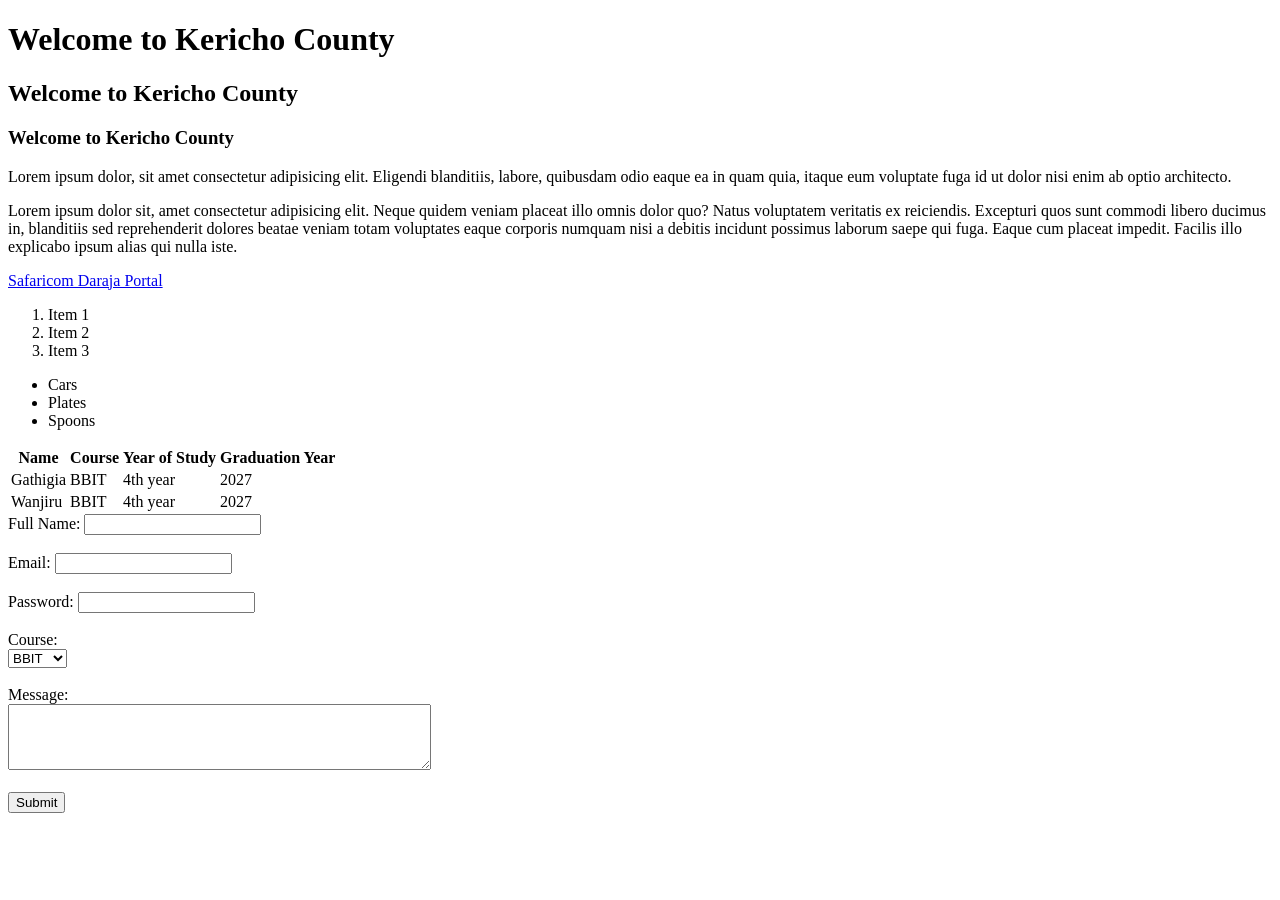
==== index.html/index.html @ 0d021045 "initial commit" ====
<!DOCTYPE html>
<html lang="en">
<head>
    <meta charset="UTF-8">
    <meta name="viewport" content="width=device-width, initial-scale=1.0">
    <title>Home - My First Website</title>
</head>
<body>
    <h1>Welcome to Kericho County</h1>
    <h2>Welcome to Kericho County</h2>
    <h3>Welcome to Kericho County</h3>
    <p>Lorem ipsum dolor, sit amet consectetur adipisicing elit. Eligendi blanditiis, labore, quibusdam odio eaque ea in quam quia, itaque eum voluptate fuga id ut dolor nisi enim ab optio architecto.</p>
    <p>Lorem ipsum dolor sit, amet consectetur adipisicing elit. Neque quidem veniam placeat illo omnis dolor quo? Natus voluptatem veritatis ex reiciendis. Excepturi quos sunt commodi libero ducimus in, blanditiis sed reprehenderit dolores beatae veniam totam voluptates eaque corporis numquam nisi a debitis incidunt possimus laborum saepe qui fuga. Eaque cum placeat impedit. Facilis illo explicabo ipsum alias qui nulla iste.</p>
    <a href="https://developer.safaricom.co.ke/" target="_blank">Safaricom Daraja Portal</a>
    <ol>
        <li>Item 1</li>
        <li>Item 2</li>
        <li>Item 3</li>
    </ol>
    <ul>
        <li>Cars</li>
        <li>Plates</li>
        <li>Spoons</li>
    </ul>
<table>
    <thead>
        <tr>
            <th>Name</th>
            <th>Course</th>
            <th>Year of Study</th>
            <th>Graduation Year</th>
        </tr>
    </thead>
    <tbody>
        <tr>
            <td>Gathigia</td>
            <td>BBIT</td>
            <td>4th year</td>
            <td>2027</td>
        </tr>
        <tr>
            <td>Wanjiru</td>
            <td>BBIT</td>
            <td>4th year</td>
            <td>2027</td>
        </tr>
    </tbody>
</table>
<form action="">
    <label for="fullname">Full Name:</label>
    <input type="text" id="fullname" name="fullname" required><br><br>
    <label for="email">Email:</label>
    <input type="email" id="email" name="email" required><br><br>
    <label for="password">Password:</label>
    <input type="password" id="password" name="password" required><br><br>
    <label for="course">Course:</label><br>
    <select name="course" id="course">
        <option value="BBIT">BBIT</option>
        <option value="BScIT">BScIT</option>
        <option value="BEng">BEng</option>
    </select><br><br>
    <label for="message">Message:</label><br>
    <textarea id="message" name="message" rows="4" cols="50" required></textarea><br><br>
    <input type="Submit" value="Submit">
</form>
               












</body>
</html>
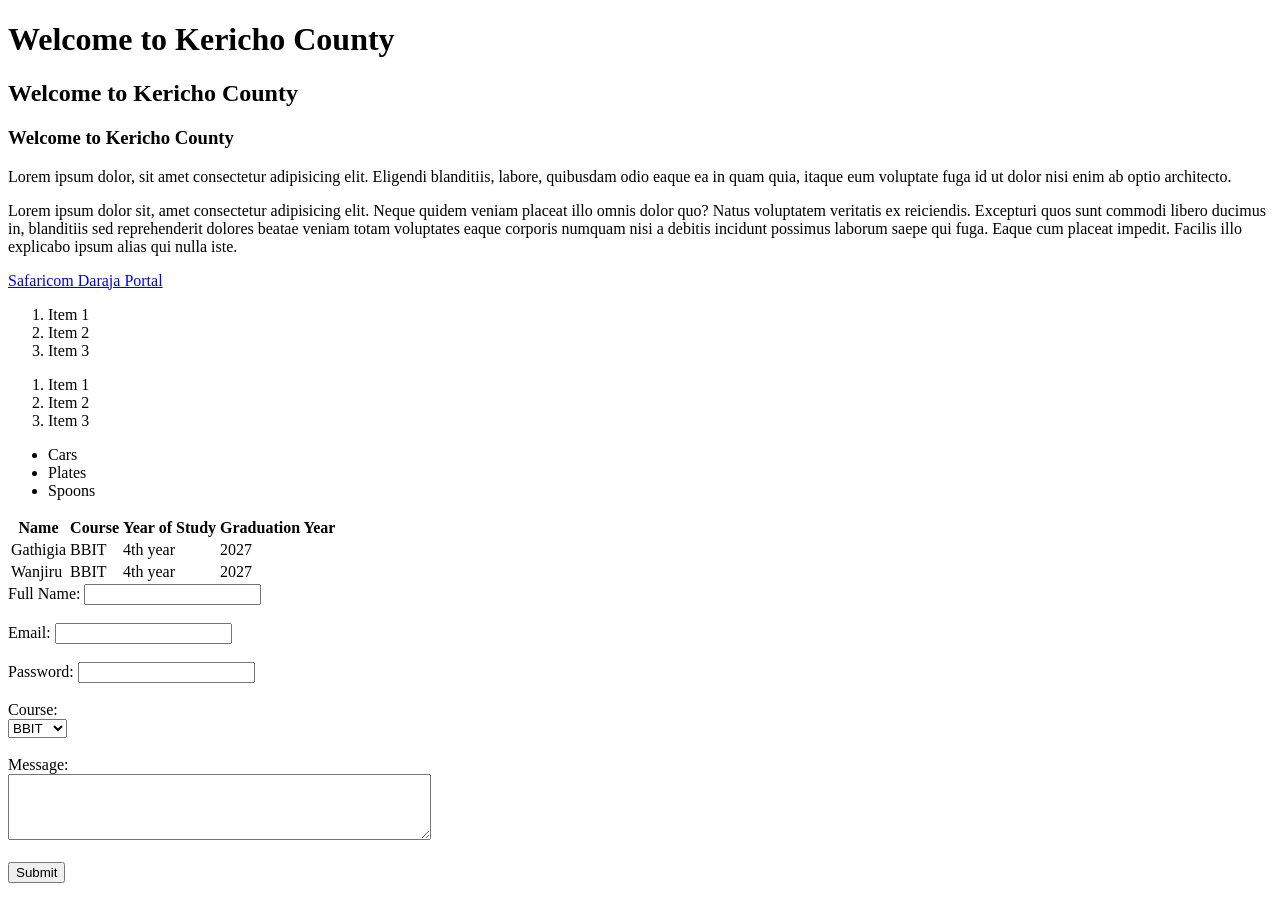
==== commit 4f2f44a3: "Added the finance module" ====
--- a/index.html/index.html
+++ b/index.html/index.html
@@ -12,6 +12,11 @@
     <p>Lorem ipsum dolor, sit amet consectetur adipisicing elit. Eligendi blanditiis, labore, quibusdam odio eaque ea in quam quia, itaque eum voluptate fuga id ut dolor nisi enim ab optio architecto.</p>
     <p>Lorem ipsum dolor sit, amet consectetur adipisicing elit. Neque quidem veniam placeat illo omnis dolor quo? Natus voluptatem veritatis ex reiciendis. Excepturi quos sunt commodi libero ducimus in, blanditiis sed reprehenderit dolores beatae veniam totam voluptates eaque corporis numquam nisi a debitis incidunt possimus laborum saepe qui fuga. Eaque cum placeat impedit. Facilis illo explicabo ipsum alias qui nulla iste.</p>
     <a href="https://developer.safaricom.co.ke/" target="_blank">Safaricom Daraja Portal</a>
+    <ol>
+        <li>Item 1</li>
+        <li>Item 2</li>
+        <li>Item 3</li>
+    </ol>
     <ol>
         <li>Item 1</li>
         <li>Item 2</li>
